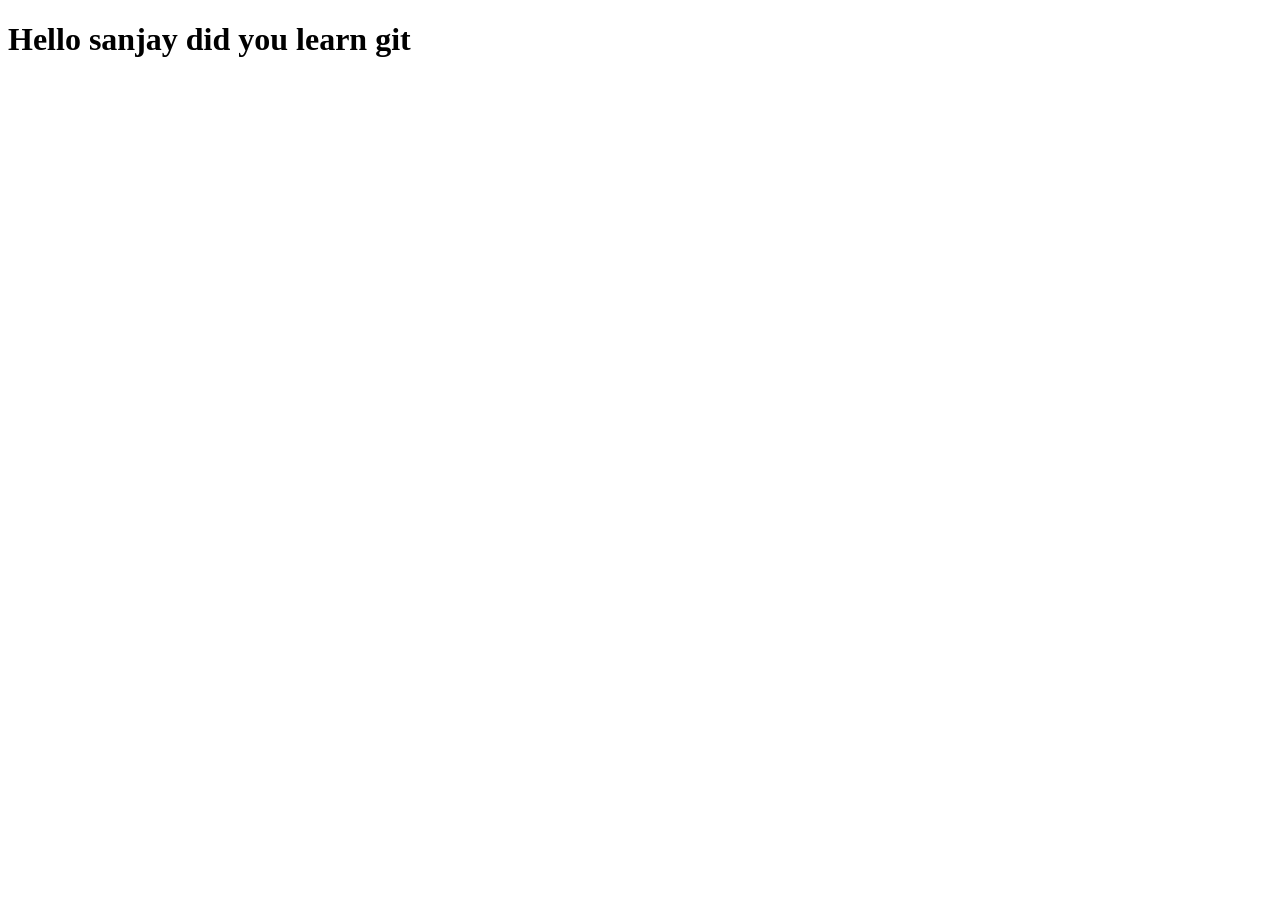
==== learn.html @ 2df87934 "Feat : Added new file for sample testing learn.html" ====
<!DOCTYPE html>
<html lang="en">
<head>
    <meta charset="UTF-8">
    <meta name="viewport" content="width=device-width, initial-scale=1.0">
    <title>Document</title>
</head>
<body>
    <h1>Hello sanjay did you learn git</h1>
</body>
</html>
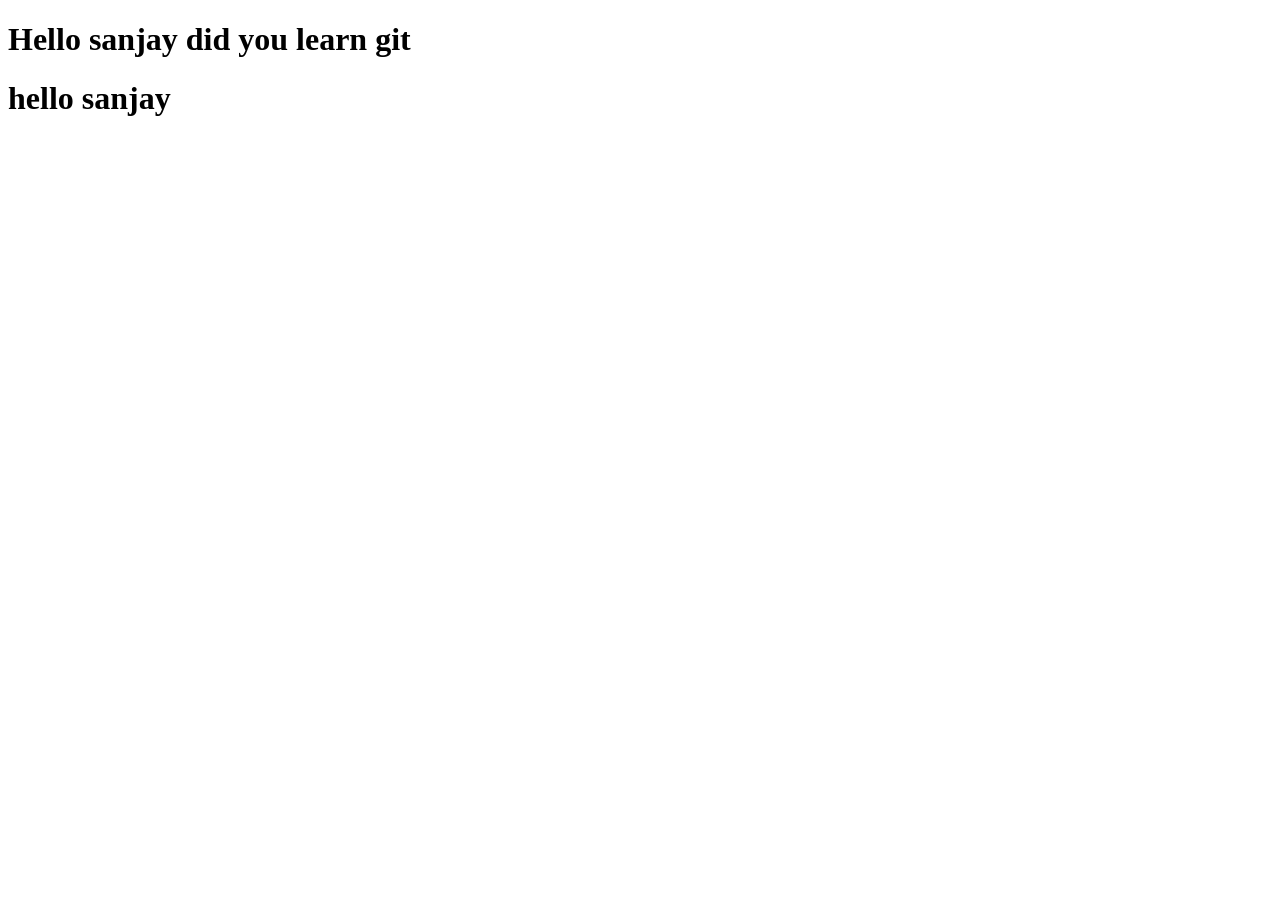
==== commit 3aa0f3f6: "feat : extra code added" ====
--- a/learn.html
+++ b/learn.html
@@ -7,5 +7,6 @@
 </head>
 <body>
     <h1>Hello sanjay did you learn git</h1>
+    <h1>hello sanjay</h1>
 </body>
 </html>
